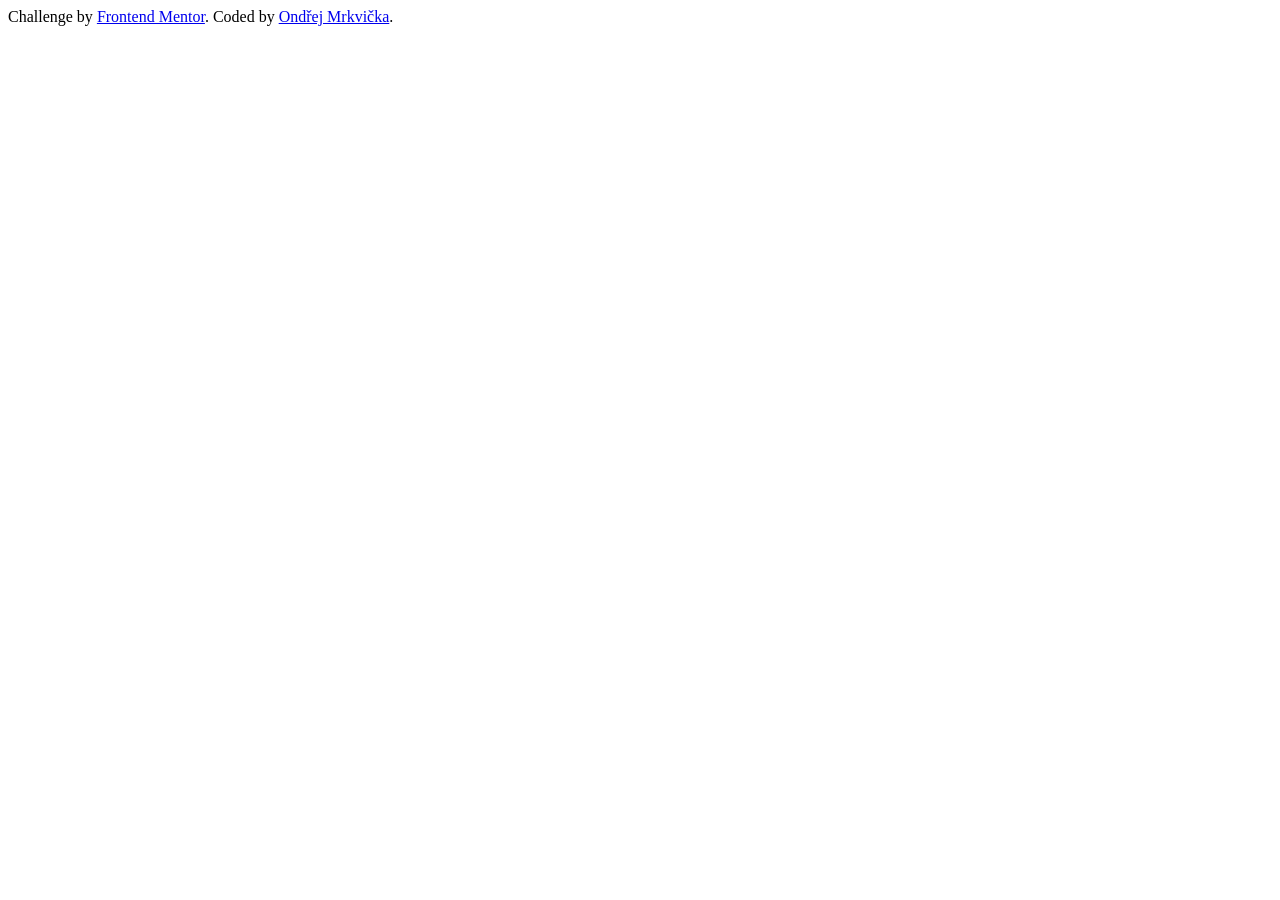
==== src/index.html @ b47d19f9 "created file src and removing all main files into that for better orientation" ====
<!DOCTYPE html>
<html lang="en">
<head>
  <meta charset="UTF-8">
  <meta name="viewport" content="width=device-width, initial-scale=1.0"> <!-- displays site properly based on user's device -->

  <link rel="icon" type="image/png" sizes="32x32" href="./assets/images/favicon-32x32.png">
  
  <title>Frontend Mentor | Browser extensions manager UI</title>

  <link rel="stylesheet" href="style.css">
</head>
<body>


  <div class="attribution">
    Challenge by <a href="https://www.frontendmentor.io?ref=challenge">Frontend Mentor</a>. 
    Coded by <a href="#">Ondřej Mrkvička</a>.
  </div>
</body>
</html>
---- src/style.css ----
/*# sourceMappingURL=style.css.map */
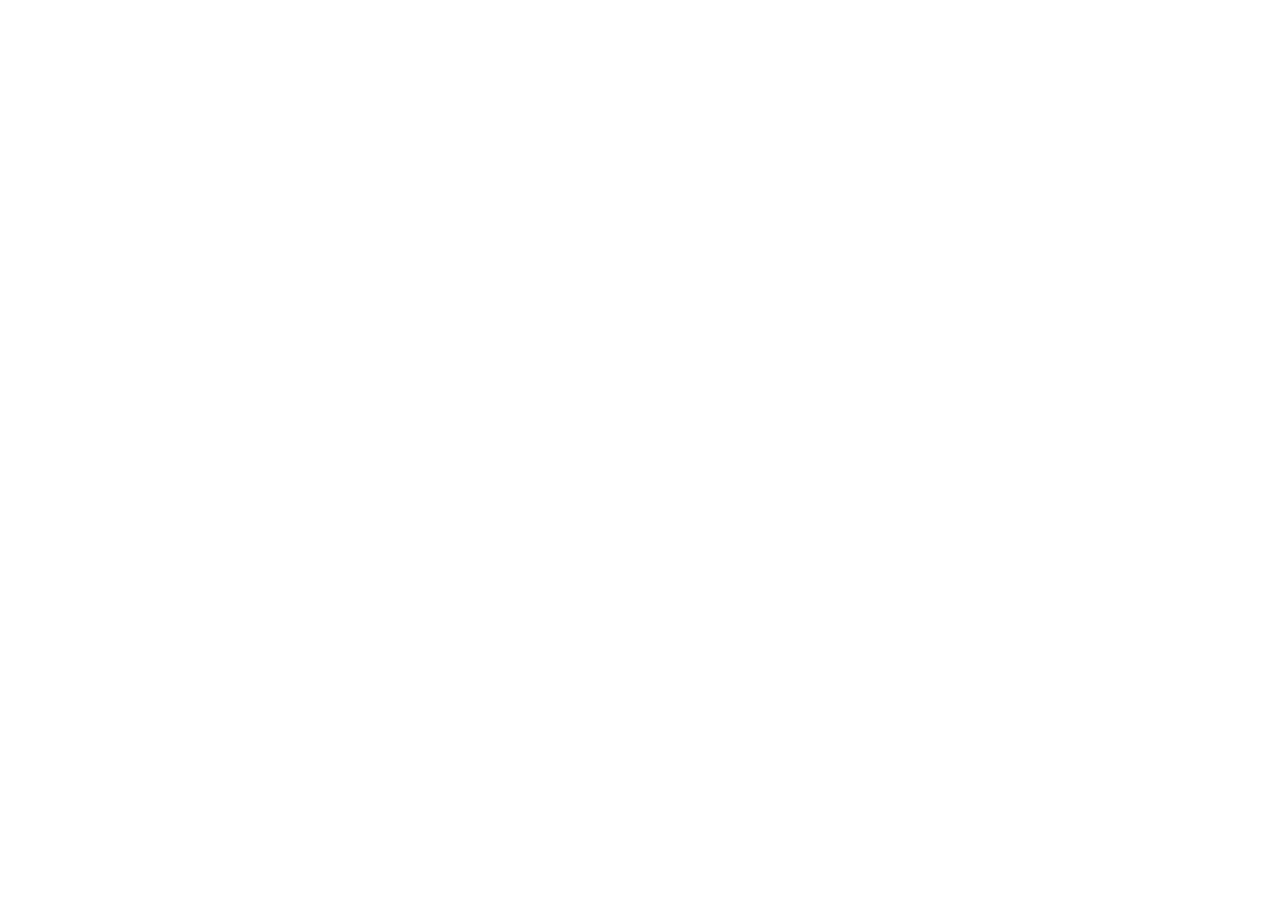
==== commit 122f75cf: "deleting atribution deleting frontendmentor stuff" ====
--- a/src/index.html
+++ b/src/index.html
@@ -13,9 +13,6 @@
 <body>
 
 
-  <div class="attribution">
-    Challenge by <a href="https://www.frontendmentor.io?ref=challenge">Frontend Mentor</a>. 
-    Coded by <a href="#">Ondřej Mrkvička</a>.
-  </div>
+
 </body>
 </html>
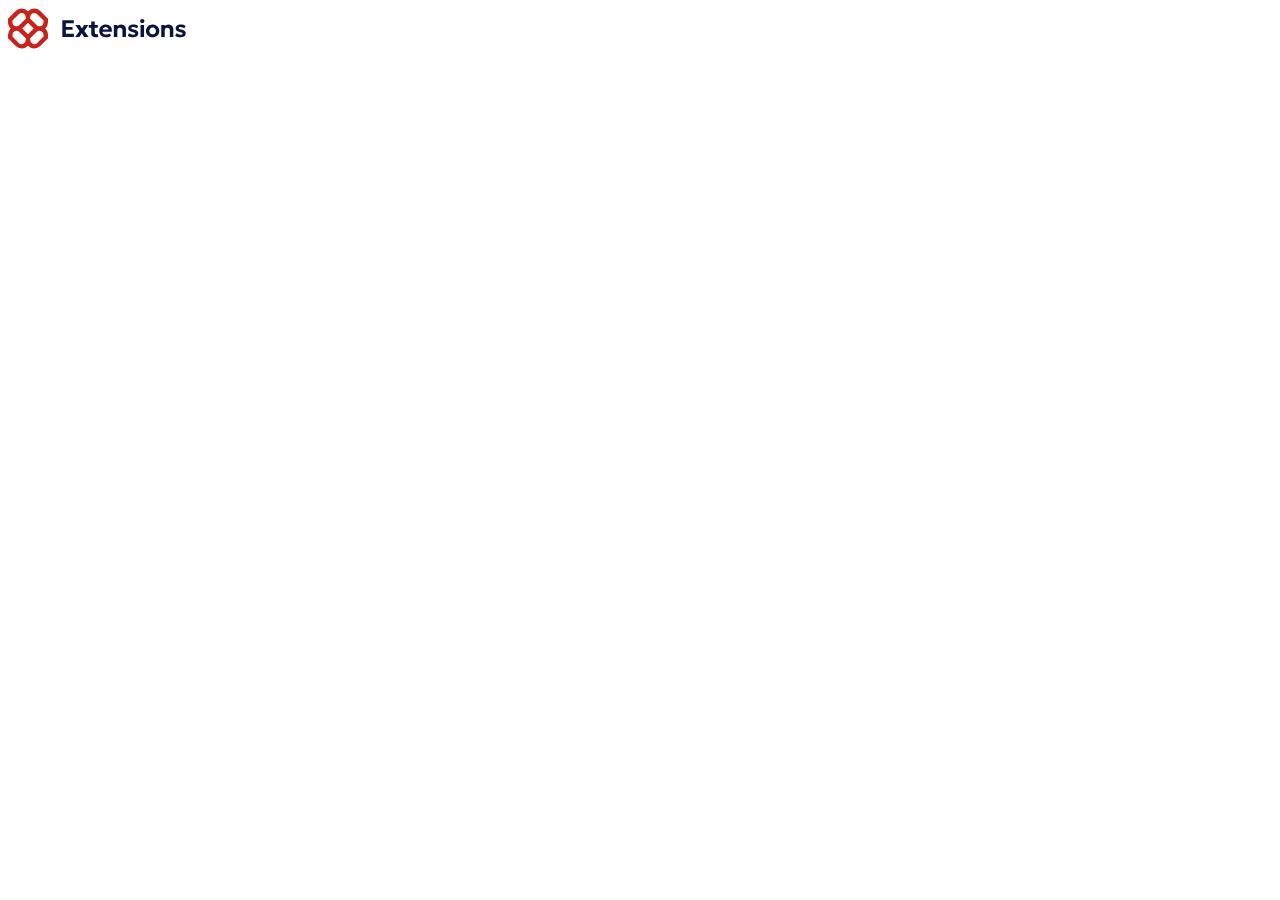
==== commit 14af0ac7: "creating all partials files and import them to the style.scss importing by @use in the file _index.s" ====
--- a/src/index.html
+++ b/src/index.html
@@ -11,8 +11,12 @@
   <link rel="stylesheet" href="style.css">
 </head>
 <body>
+  <div class="main-container">
+    <section class="switcher-box">
+      <img src="../assets/images/logo.svg" alt="">
+      <div class="theme-switcher"></div>
+    </section>
 
-
-
+  </div>
 </body>
 </html>
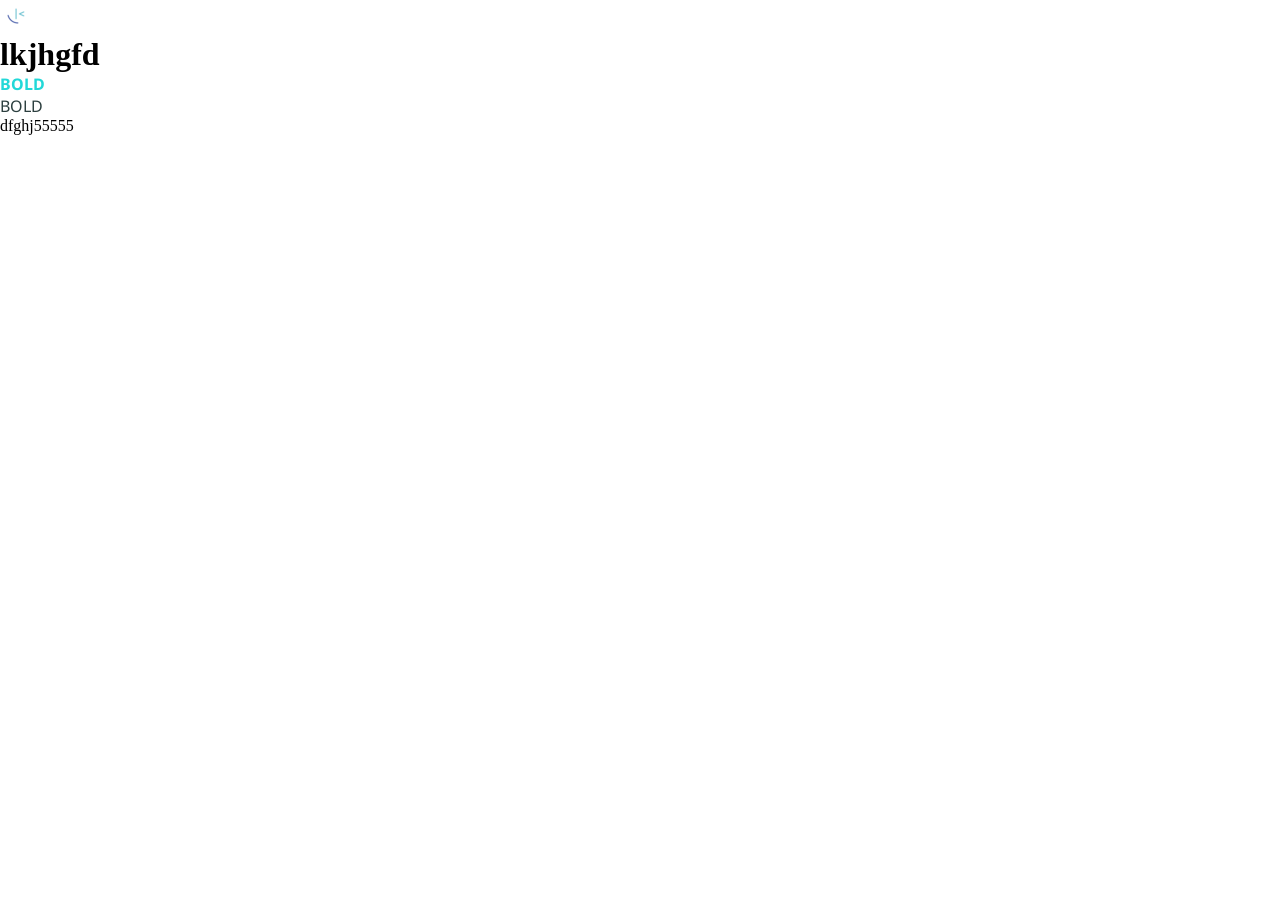
==== commit 6a702ae0: "more partials---but fonts not working :-(" ====
--- a/src/index.html
+++ b/src/index.html
@@ -9,14 +9,18 @@
   <title>Frontend Mentor | Browser extensions manager UI</title>
 
   <link rel="stylesheet" href="style.css">
+  
 </head>
 <body>
   <div class="main-container">
     <section class="switcher-box">
-      <img src="../assets/images/logo.svg" alt="">
+      <img src="../assets/images/favicon-32x32.png" alt="">
       <div class="theme-switcher"></div>
     </section>
-
+    <h1>lkjhgfd</h1>
+    <p class="one">BOLD</p>
+    <p class="two">BOLD</p>
+    dfghj55555
   </div>
 </body>
 </html>
--- a/src/style.css
+++ b/src/style.css
@@ -1 +1,30 @@
-/*# sourceMappingURL=style.css.map */+*, *::before, *::after {
+  margin: 0;
+  padding: 0;
+  box-sizing: border-box;
+}
+
+@font-face {
+  font-family: "font-bold";
+  src: url("../assets/fonts/static/NotoSans-Bold.ttf");
+  font-display: swap;
+}
+@font-face {
+  font-family: "font-medium";
+  src: url("../assets/fonts/static/NotoSans-Medium.ttf");
+  font-display: swap;
+}
+@font-face {
+  font-family: "font-regular";
+  src: url("../assets/fonts/static/NotoSans-Regular.ttf");
+  font-display: swap;
+}
+.one {
+  font-family: "font-bold";
+  color: rgb(34, 216, 216);
+}
+
+.two {
+  font-family: "font-regular";
+  color: rgb(44, 63, 63);
+}/*# sourceMappingURL=style.css.map */
